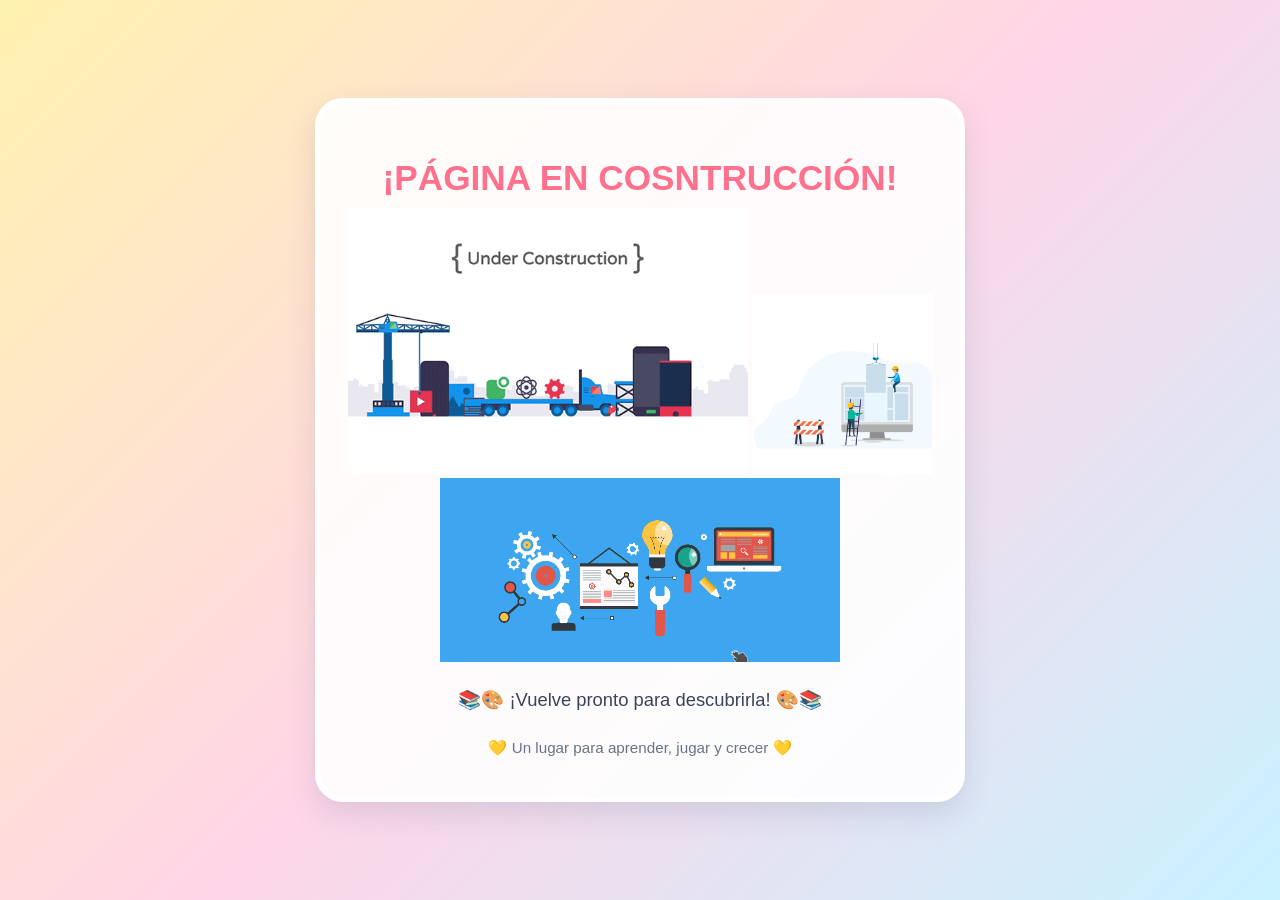
==== html/const.html @ 8ef83e52 "Add files via upload" ====
<!DOCTYPE html>
<html lang="es">
<head>
  <meta charset="UTF-8">
  <meta name="viewport" content="width=device-width, initial-scale=1">
  <title>En construcción</title>
    <link rel="stylesheet" href="../css/const.css">
    <link rel="icon" href="../img/qlogo.ico" type="image/x-icon">

</head>

<body>
  <main class="tarjeta">
        <h1>¡PÁGINA EN COSNTRUCCIÓN!</h1>
    <div class="dibujos" aria-hidden="true"><img src="../img/c4.gif" alt="máquinas" class="tam"/> <img src="../img/c7.gif" alt="construcción" class="tam1"/></div>
    <div class="dibujos" aria-hidden="true"><img src="../img/c1.gif" alt="computadora" class="tam"/></div>

    <p>📚🎨 ¡Vuelve pronto para descubrirla! 🎨📚</p>

    <footer>
      💛 Un lugar para aprender, jugar y crecer 💛
    </footer>
  </main>
</body>
</html>
---- css/const.css ----
* {
      box-sizing: border-box;
    }

    body {
      min-height: 100vh;
      margin: 0;
      display: grid;
      place-items: center;
      padding: 20px;
      font-family: "Trebuchet MS", Arial, sans-serif;
      text-align: center;
      color: #39445c;
      background: linear-gradient(135deg, #fff3b0, #ffd6e7, #c9f2ff);
    }

    .tarjeta {
      width: min(100%, 650px);
      padding: 40px 24px;
      border: 5px solid white;
      border-radius: 28px;
      background: rgb(255 255 255 / 90%);
      box-shadow: 0 12px 30px rgb(65 80 120 / 15%);
    }

    .dibujos {
      text-align: center;
  

    }

    h1 {
      margin: 15px 0 10px;
      color: #ff718d;
      font-size: clamp(1.8rem, 6vw, 2.2rem);
    }

    p {
      font-size: 1.15rem;
      line-height: 1.7;
    }

    .boton {
      display: inline-block;
      margin-top: 14px;
      padding: 13px 22px;
      border-radius: 30px;
      background: #68c8b5;
      color: white;
      font-weight: bold;
      text-decoration: none;
    }

    .boton:hover {
      background: #48ad99;
    }

    footer {
      margin-top: 24px;
      color: #68738a;
      font-size: 0.95rem;
    }

    .tam{
      width: 400px;

    }

        .tam1{
      width: 180px;

    }
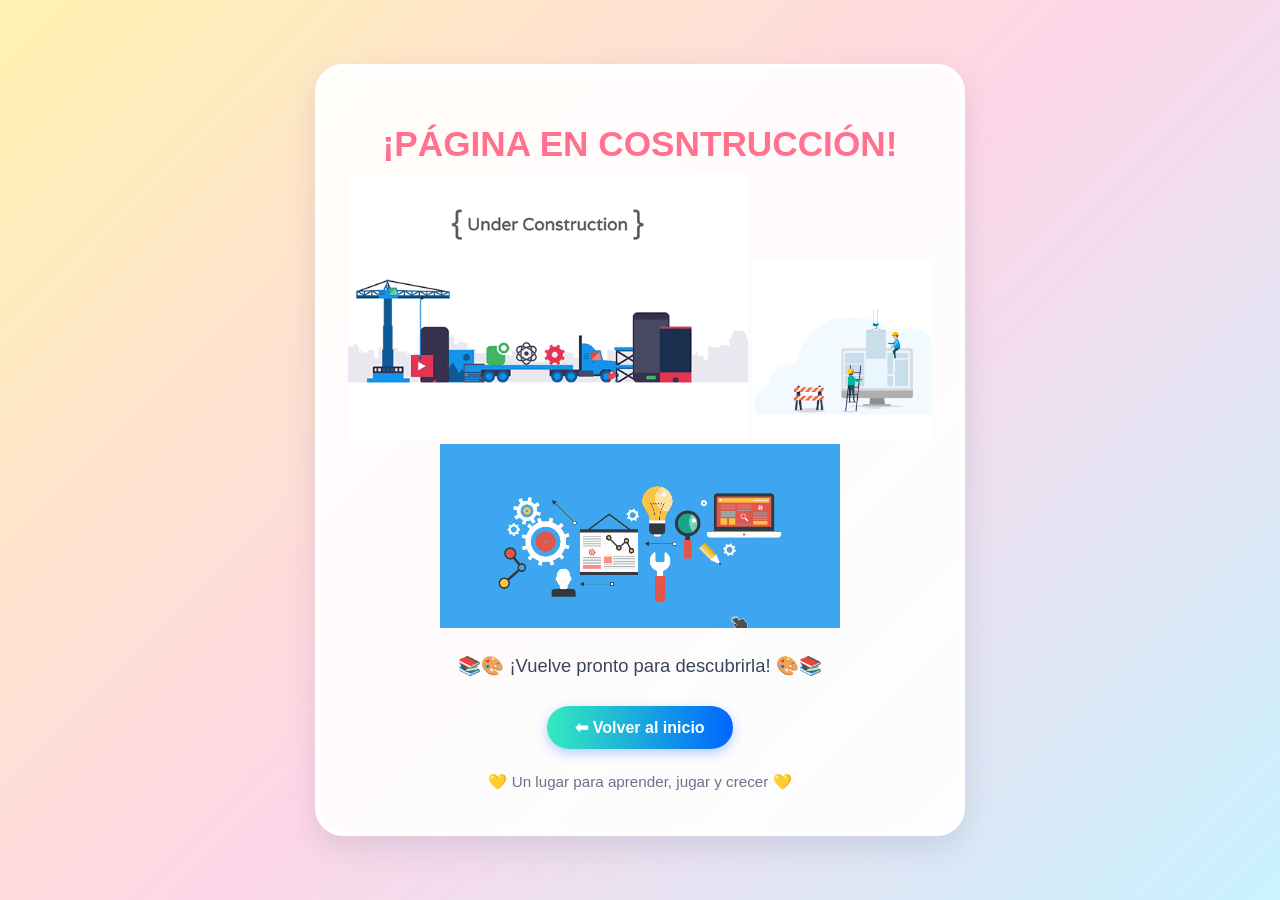
==== commit 7b2315ed: "Update const.html" ====
--- a/html/const.html
+++ b/html/const.html
@@ -16,7 +16,20 @@
     <div class="dibujos" aria-hidden="true"><img src="../img/c1.gif" alt="computadora" class="tam"/></div>
 
     <p>📚🎨 ¡Vuelve pronto para descubrirla! 🎨📚</p>
-
+<div style="text-align: center; margin-top: 25px; margin-bottom: 15px;">
+  <a href="../index.html" style="
+    display: inline-block;
+    padding: 12px 28px;
+    background: linear-gradient(to right, #34ebbd, #0066ff);
+    color: #ffffff;
+    text-decoration: none;
+    font-family: sans-serif;
+    font-weight: bold;
+    font-size: 16px;
+    border-radius: 50px;
+    box-shadow: 0 4px 12px rgba(0, 102, 255, 0.3);
+  ">⬅ Volver al inicio</a>
+</div>
     <footer>
       💛 Un lugar para aprender, jugar y crecer 💛
     </footer>
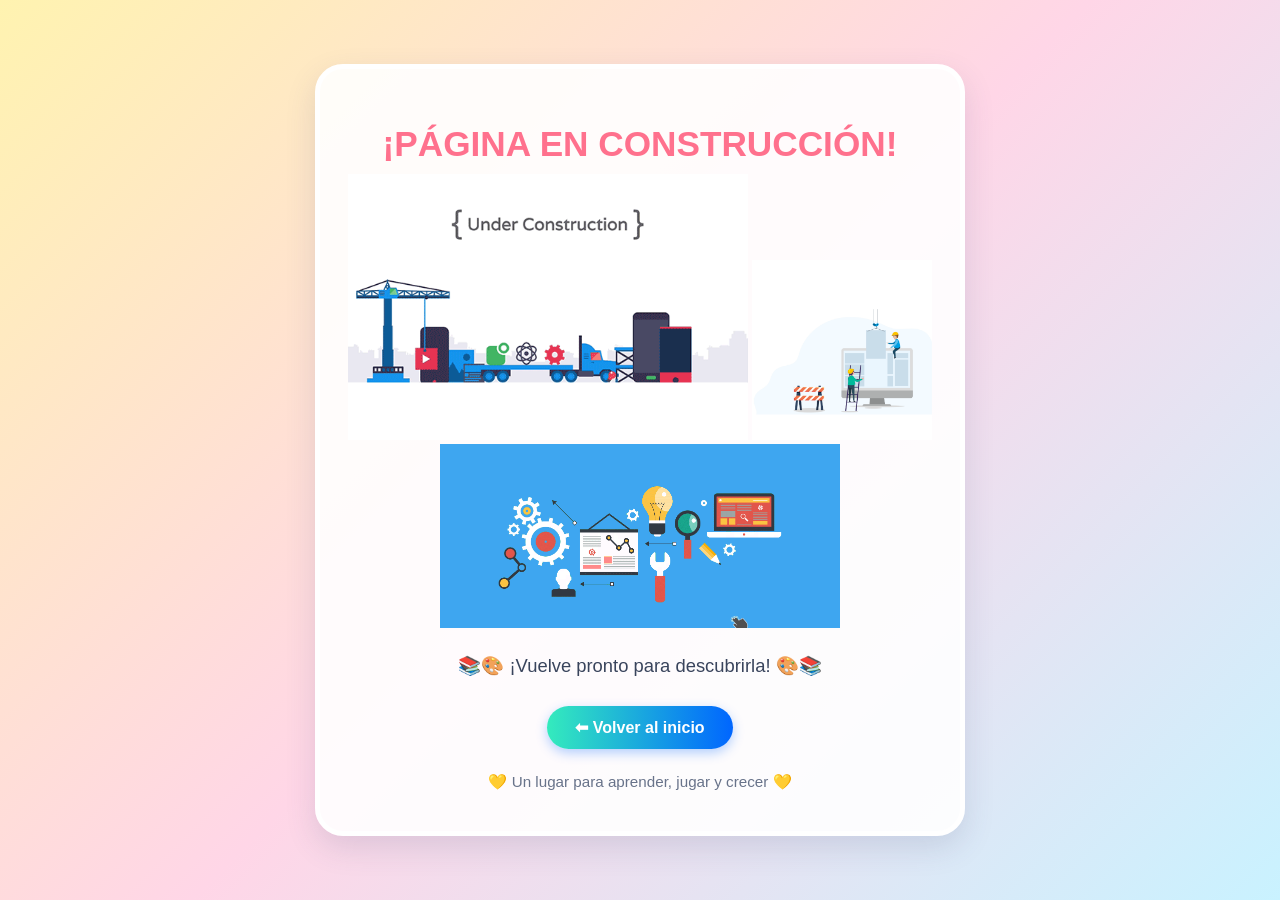
==== commit de1e7bb7: "Fix typo in construction page header" ====
--- a/html/const.html
+++ b/html/const.html
@@ -11,7 +11,7 @@
 
 <body>
   <main class="tarjeta">
-        <h1>¡PÁGINA EN COSNTRUCCIÓN!</h1>
+        <h1>¡PÁGINA EN CONSTRUCCIÓN!</h1>
     <div class="dibujos" aria-hidden="true"><img src="../img/c4.gif" alt="máquinas" class="tam"/> <img src="../img/c7.gif" alt="construcción" class="tam1"/></div>
     <div class="dibujos" aria-hidden="true"><img src="../img/c1.gif" alt="computadora" class="tam"/></div>
 
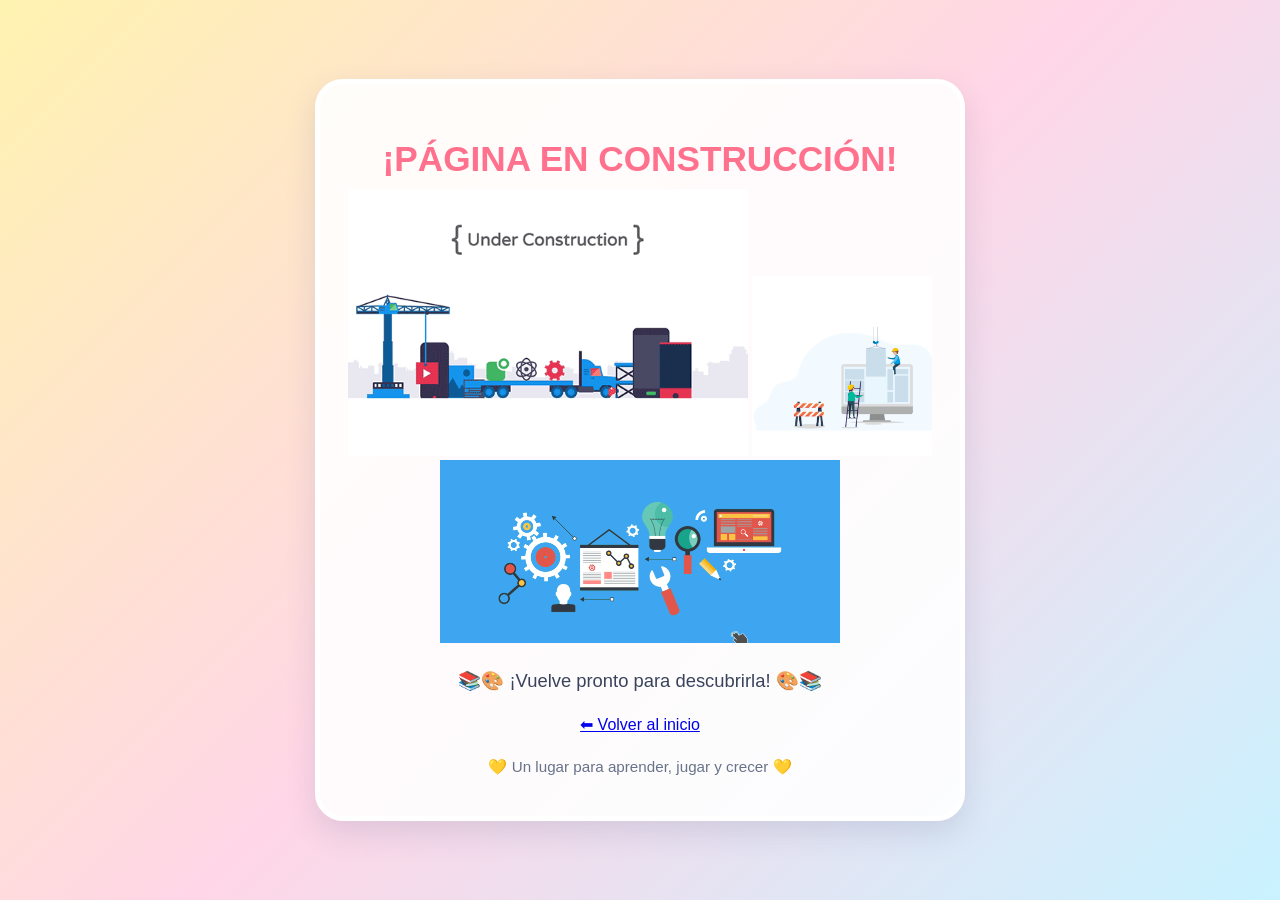
==== commit f0d89b50: "Update const.html" ====
--- a/html/const.html
+++ b/html/const.html
@@ -16,19 +16,8 @@
     <div class="dibujos" aria-hidden="true"><img src="../img/c1.gif" alt="computadora" class="tam"/></div>
 
     <p>📚🎨 ¡Vuelve pronto para descubrirla! 🎨📚</p>
-<div style="text-align: center; margin-top: 25px; margin-bottom: 15px;">
-  <a href="../index.html" style="
-    display: inline-block;
-    padding: 12px 28px;
-    background: linear-gradient(to right, #34ebbd, #0066ff);
-    color: #ffffff;
-    text-decoration: none;
-    font-family: sans-serif;
-    font-weight: bold;
-    font-size: 16px;
-    border-radius: 50px;
-    box-shadow: 0 4px 12px rgba(0, 102, 255, 0.3);
-  ">⬅ Volver al inicio</a>
+<div class="volver">
+  <a href="../index.html" class="estilobtn">⬅ Volver al inicio</a>
 </div>
     <footer>
       💛 Un lugar para aprender, jugar y crecer 💛
